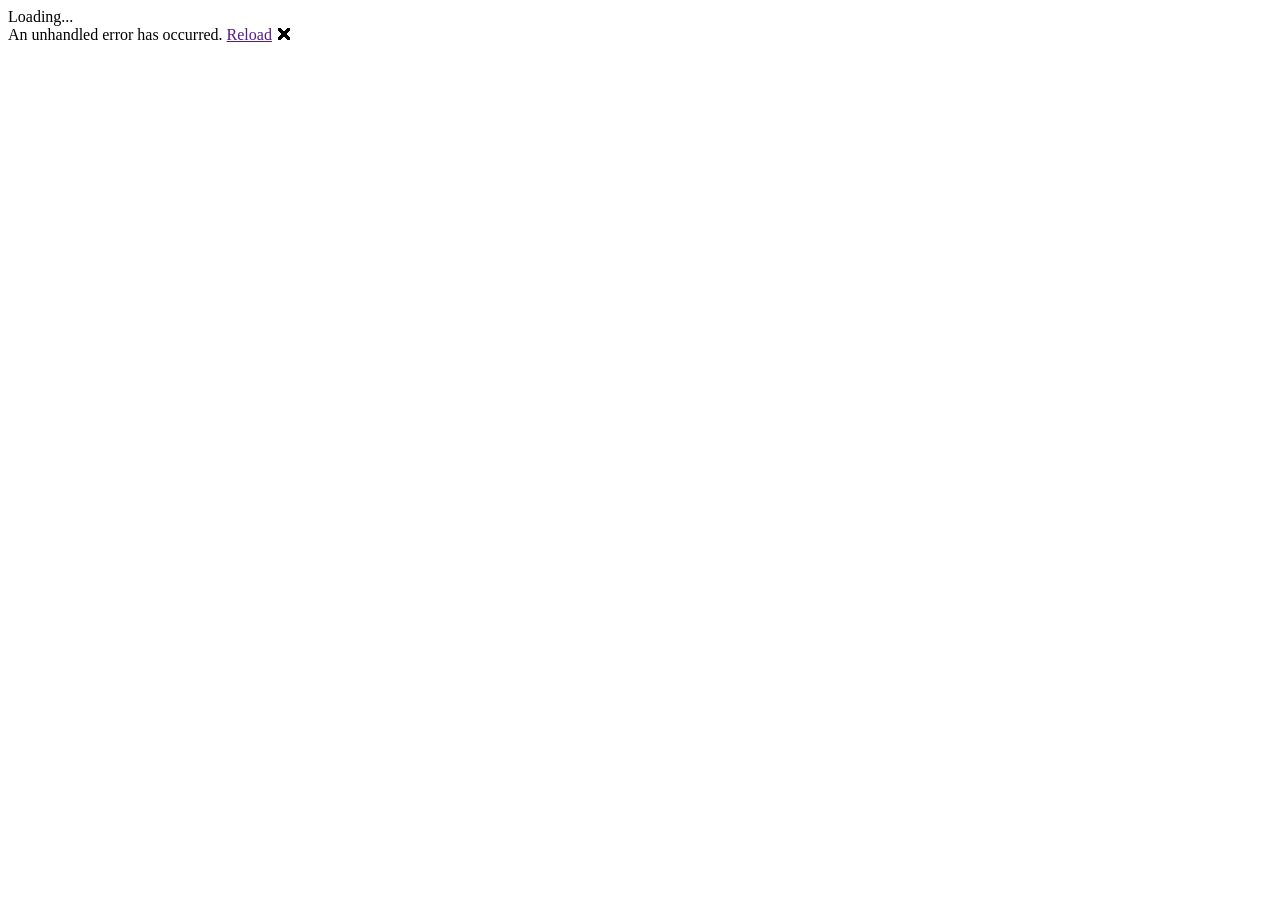
==== index.html @ 30a11fb9 "Deploying to gh-pages from  @ c913d540cabb5056a596f6191a7cbaa4173522de 🚀" ====
<!DOCTYPE html>
<html lang="en">

<head>
    <meta charset="utf-8" />
    <meta name="viewport" content="width=device-width, initial-scale=1.0, maximum-scale=1.0, user-scalable=no" />
    <title>Gunters-Lair</title>
    <base href="/" />
    <link href="css/bootstrap/bootstrap.min.css" rel="stylesheet" />
    <link href="css/app.css" rel="stylesheet" />
    <link href="Gunters-Lair.styles.css" rel="stylesheet" />
</head>

<body>
    <div id="app">Loading...</div>

    <div id="blazor-error-ui">
        An unhandled error has occurred.
        <a href="" class="reload">Reload</a>
        <a class="dismiss">🗙</a>
    </div>
    <script src="_framework/blazor.webassembly.js"></script>
</body>

</html>
---- css/app.css ----
﻿@import url('open-iconic/font/css/open-iconic-bootstrap.min.css');

html, body {
    font-family: 'Helvetica Neue', Helvetica, Arial, sans-serif;
}

h1:focus {
    outline: none;
}

a, .btn-link {
    color: #0071c1;
}

.btn-primary {
    color: #fff;
    background-color: #1b6ec2;
    border-color: #1861ac;
}

.content {
    padding-top: 1.1rem;
}

.valid.modified:not([type=checkbox]) {
    outline: 1px solid #26b050;
}

.invalid {
    outline: 1px solid red;
}

.validation-message {
    color: red;
}

#blazor-error-ui {
    background: lightyellow;
    bottom: 0;
    box-shadow: 0 -1px 2px rgba(0, 0, 0, 0.2);
    display: none;
    left: 0;
    padding: 0.6rem 1.25rem 0.7rem 1.25rem;
    position: fixed;
    width: 100%;
    z-index: 1000;
}

    #blazor-error-ui .dismiss {
        cursor: pointer;
        position: absolute;
        right: 0.75rem;
        top: 0.5rem;
    }

.blazor-error-boundary {
    background: url([data-uri]) no-repeat 1rem/1.8rem, #b32121;
    padding: 1rem 1rem 1rem 3.7rem;
    color: white;
}

    .blazor-error-boundary::after {
        content: "An error has occurred."
    }
---- Gunters-Lair.styles.css ----
/* /Shared/MainLayout.razor.rz.scp.css */
.page[b-xy1o3xc0wf] {
    position: relative;
    display: flex;
    flex-direction: column;
}

main[b-xy1o3xc0wf] {
    flex: 1;
}

.sidebar[b-xy1o3xc0wf] {
    background-image: linear-gradient(180deg, rgb(5, 39, 103) 0%, #3a0647 70%);
}

.top-row[b-xy1o3xc0wf] {
    background-color: #f7f7f7;
    border-bottom: 1px solid #d6d5d5;
    justify-content: flex-end;
    height: 3.5rem;
    display: flex;
    align-items: center;
}

    .top-row[b-xy1o3xc0wf]  a, .top-row[b-xy1o3xc0wf]  .btn-link {
        white-space: nowrap;
        margin-left: 1.5rem;
        text-decoration: none;
    }

    .top-row[b-xy1o3xc0wf]  a:hover, .top-row[b-xy1o3xc0wf]  .btn-link:hover {
        text-decoration: underline;
    }

    .top-row[b-xy1o3xc0wf]  a:first-child {
        overflow: hidden;
        text-overflow: ellipsis;
    }

@media (max-width: 640.98px) {
    .top-row:not(.auth)[b-xy1o3xc0wf] {
        display: none;
    }

    .top-row.auth[b-xy1o3xc0wf] {
        justify-content: space-between;
    }

    .top-row[b-xy1o3xc0wf]  a, .top-row[b-xy1o3xc0wf]  .btn-link {
        margin-left: 0;
    }
}

@media (min-width: 641px) {
    .page[b-xy1o3xc0wf] {
        flex-direction: row;
    }

    .sidebar[b-xy1o3xc0wf] {
        width: 250px;
        height: 100vh;
        position: sticky;
        top: 0;
    }

    .top-row[b-xy1o3xc0wf] {
        position: sticky;
        top: 0;
        z-index: 1;
    }

    .top-row.auth[b-xy1o3xc0wf]  a:first-child {
        flex: 1;
        text-align: right;
        width: 0;
    }

    .top-row[b-xy1o3xc0wf], article[b-xy1o3xc0wf] {
        padding-left: 2rem !important;
        padding-right: 1.5rem !important;
    }
}
/* /Shared/NavMenu.razor.rz.scp.css */
.navbar-toggler[b-z87irt8t4h] {
    background-color: rgba(255, 255, 255, 0.1);
}

.top-row[b-z87irt8t4h] {
    height: 3.5rem;
    background-color: rgba(0,0,0,0.4);
}

.navbar-brand[b-z87irt8t4h] {
    font-size: 1.1rem;
}

.oi[b-z87irt8t4h] {
    width: 2rem;
    font-size: 1.1rem;
    vertical-align: text-top;
    top: -2px;
}

.nav-item[b-z87irt8t4h] {
    font-size: 0.9rem;
    padding-bottom: 0.5rem;
}

    .nav-item:first-of-type[b-z87irt8t4h] {
        padding-top: 1rem;
    }

    .nav-item:last-of-type[b-z87irt8t4h] {
        padding-bottom: 1rem;
    }

    .nav-item[b-z87irt8t4h]  a {
        color: #d7d7d7;
        border-radius: 4px;
        height: 3rem;
        display: flex;
        align-items: center;
        line-height: 3rem;
    }

.nav-item[b-z87irt8t4h]  a.active {
    background-color: rgba(255,255,255,0.25);
    color: white;
}

.nav-item[b-z87irt8t4h]  a:hover {
    background-color: rgba(255,255,255,0.1);
    color: white;
}

@media (min-width: 641px) {
    .navbar-toggler[b-z87irt8t4h] {
        display: none;
    }

    .collapse[b-z87irt8t4h] {
        /* Never collapse the sidebar for wide screens */
        display: block;
    }
}
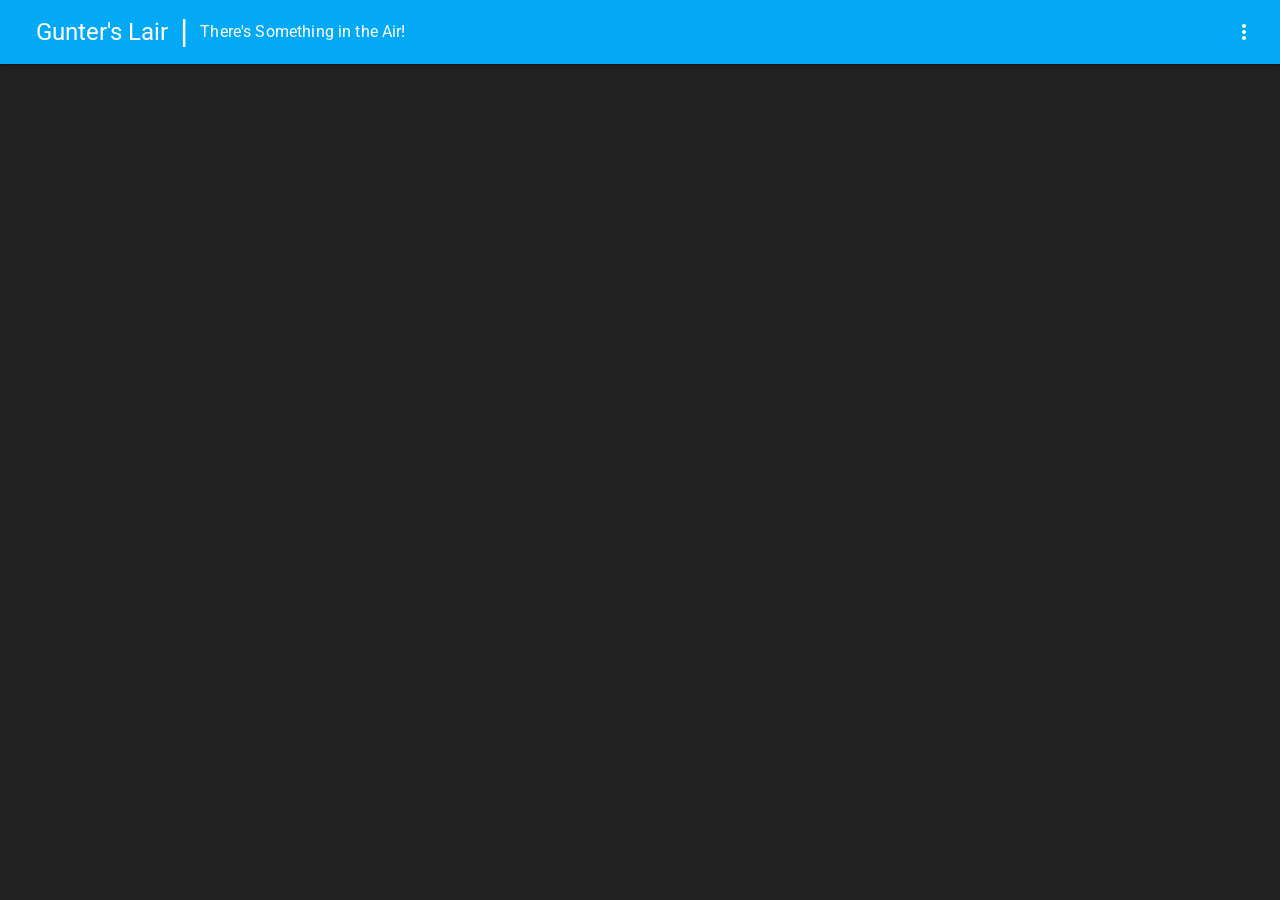
==== commit ad84fb2d: "Deploying to gh-pages from  @ bcc097585057bbeea64f88dbad11f7ceb4f3811d 🚀" ====
--- a/index.html
+++ b/index.html
@@ -9,6 +9,8 @@
     <link href="css/bootstrap/bootstrap.min.css" rel="stylesheet" />
     <link href="css/app.css" rel="stylesheet" />
     <link href="Gunters-Lair.styles.css" rel="stylesheet" />
+    <link href="https://fonts.googleapis.com/css?family=Roboto:300,400,500,700&display=swap" rel="stylesheet" />
+    <link href="_content/MudBlazor/MudBlazor.min.css" rel="stylesheet" />
 </head>
 
 <body>
@@ -20,6 +22,7 @@
         <a class="dismiss">🗙</a>
     </div>
     <script src="_framework/blazor.webassembly.js"></script>
+    <script src="_content/MudBlazor/MudBlazor.min.js"></script>
 </body>
 
 </html>
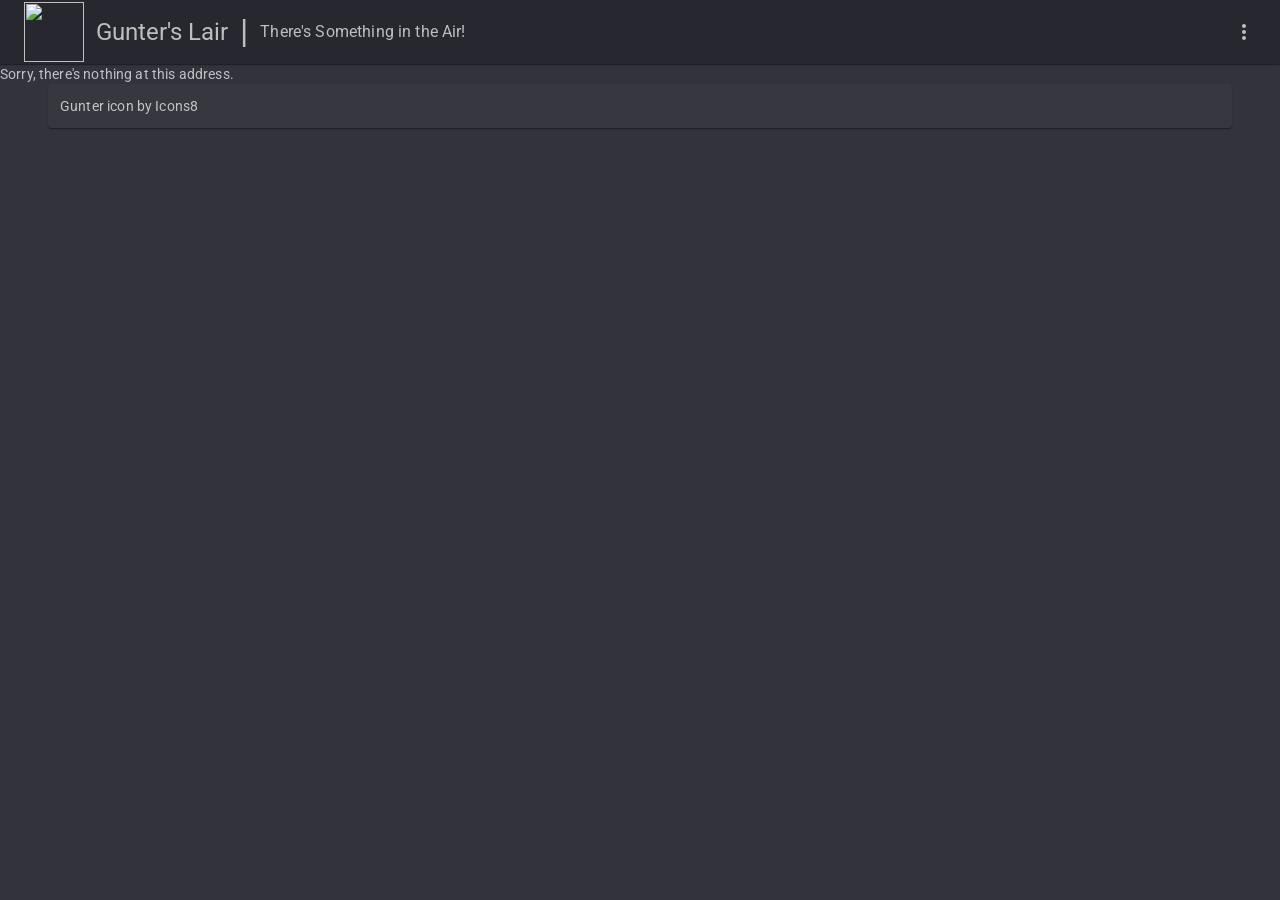
==== commit d9820270: "Deploying to gh-pages from  @ a52ad7067a3efe8db2220d0e0adab8c7bfb98710 🚀" ====
--- a/index.html
+++ b/index.html
@@ -6,8 +6,7 @@
     <meta name="viewport" content="width=device-width, initial-scale=1.0, maximum-scale=1.0, user-scalable=no" />
     <title>Gunters-Lair</title>
     <base href="/" />
-    <link href="css/bootstrap/bootstrap.min.css" rel="stylesheet" />
-    <link href="css/app.css" rel="stylesheet" />
+    <link rel="icon" type="image/x-icon" href=".\favicon.png">
     <link href="Gunters-Lair.styles.css" rel="stylesheet" />
     <link href="https://fonts.googleapis.com/css?family=Roboto:300,400,500,700&display=swap" rel="stylesheet" />
     <link href="_content/MudBlazor/MudBlazor.min.css" rel="stylesheet" />
